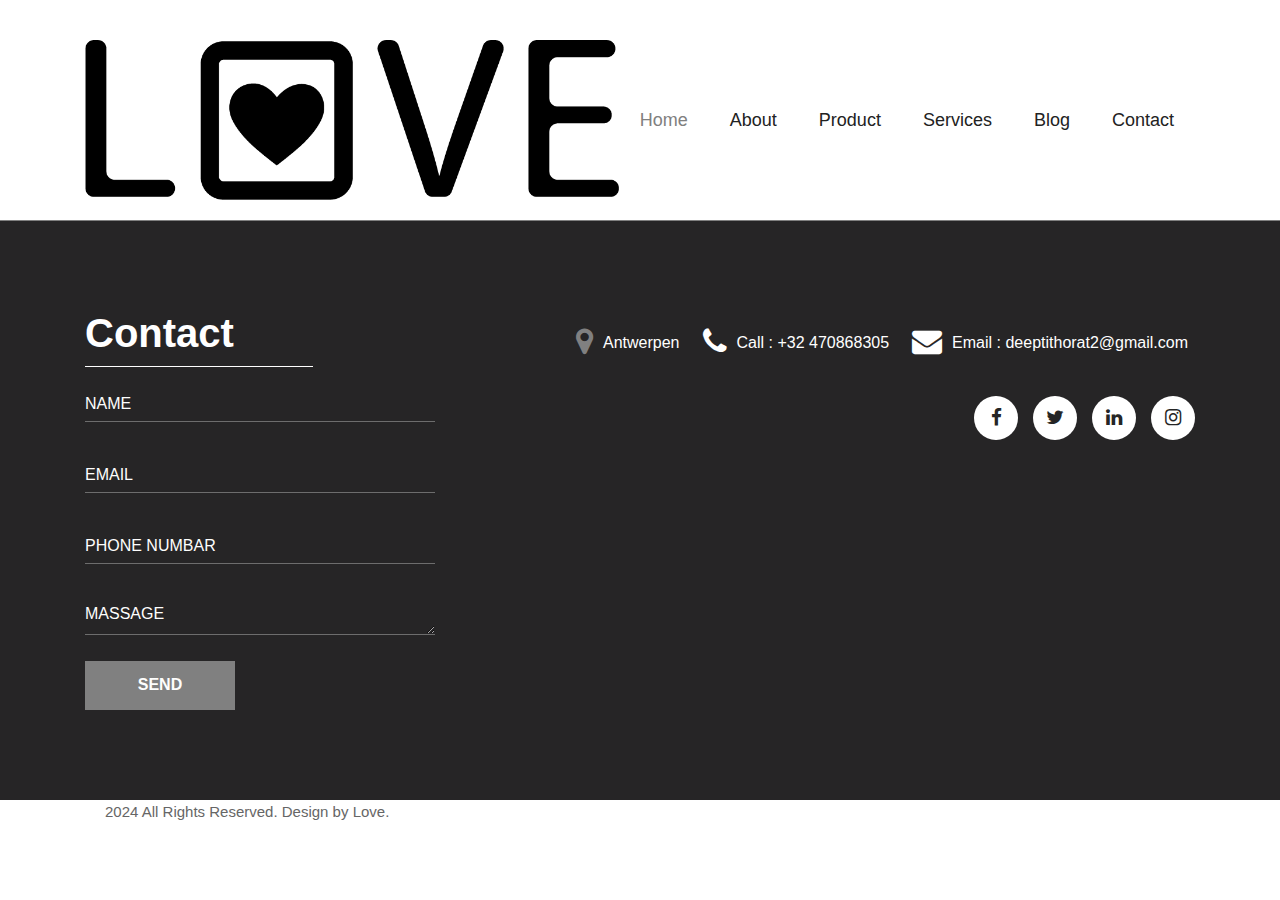
==== contact.html @ 62e00fb5 "second" ====
<!DOCTYPE html>
<html>
   <head>
      <!-- basic -->
      <meta charset="utf-8">
      <meta http-equiv="X-UA-Compatible" content="IE=edge">
      <meta name="viewport" content="width=device-width, initial-scale=1">
      <!-- mobile metas -->
      <meta name="viewport" content="width=device-width, initial-scale=1">
      <meta name="viewport" content="initial-scale=1, maximum-scale=1">
      <!-- site metas -->
      <title>Contact</title>
      <meta name="keywords" content="">
      <meta name="description" content="">
      <meta name="author" content="">
      <!-- bootstrap css -->
      <link rel="stylesheet" type="text/css" href="css/bootstrap.min.css">
      <!-- style css -->
      <link rel="stylesheet" type="text/css" href="css/style.css">
      <!-- Responsive-->
      <link rel="stylesheet" href="css/responsive.css">
      <!-- fevicon -->
      <link rel="icon" href="images/fevicon.png" type="image/gif" />
      <!-- font css -->
      <link href="https://fonts.googleapis.com/css?family=Roboto:400,500,700&display=swap" rel="stylesheet">
      <!-- Scrollbar Custom CSS -->
      <link rel="stylesheet" href="css/jquery.mCustomScrollbar.min.css">
      <!-- Tweaks for older IEs-->
      <link rel="stylesheet" href="https://netdna.bootstrapcdn.com/font-awesome/4.0.3/css/font-awesome.css">
   </head>
   <body>
      <div class="header_section header_bg">
         <div class="container">
            <nav class="navbar navbar-expand-lg navbar-light bg-light">
               <a class="navbar-brand"href="index.html"><img src="images/logo.png"></a>
               <button class="navbar-toggler" type="button" data-toggle="collapse" data-target="#navbarSupportedContent" aria-controls="navbarSupportedContent" aria-expanded="false" aria-label="Toggle navigation">
               <span class="navbar-toggler-icon"></span>
               </button>
               <div class="collapse navbar-collapse" id="navbarSupportedContent">
                  <ul class="navbar-nav ml-auto">
                     <li class="nav-item active">
                        <a class="nav-link" href="index.html">Home</a>
                     </li>
                     <li class="nav-item">
                        <a class="nav-link" href="about.html">About</a>
                     </li>
                     <li class="nav-item">
                        <a class="nav-link" href="product.html">Product</a>
                     </li>
                     <li class="nav-item">
                        <a class="nav-link" href="services.html">Services</a>
                     </li>
                     <li class="nav-item">
                        <a class="nav-link" href="blog.html">Blog</a>
                     </li>
                     <li class="nav-item">
                        <a class="nav-link" href="contact.html">Contact</a>
                     </li>
                  </ul>
                  <form class="form-inline my-2 my-lg-0">
                  </form>
               </div>
            </nav>
         </div>
      </div>
      <!-- header section end -->
      <!-- contact section start -->
      <div class="contact_section layout_padding">
         <div class="container">
            <div class="row">
               <div class="col-md-4">
                  <div class="contact_main">
                     <h1 class="contact_taital">Contact</h1>
                     <form action="/action_page.php">
                        <div class="form-group">
                           <input type="text" class="email-bt" placeholder="Name" name="Name">
                        </div>
                        <div class="form-group">
                           <input type="text" class="email-bt" placeholder="Email" name="Name">
                        </div>
                        <div class="form-group">
                           <input type="text" class="email-bt" placeholder="Phone Numbar" name="Email">
                        </div>
                        <div class="form-group">
                           <textarea class="massage-bt" placeholder="Massage" rows="5" id="comment" name="Massage"></textarea>
                        </div>
                     </form>
                     <div class="main_bt"><a href="#">SEND</a></div>
                  </div>
               </div>
               <div class="col-md-8">
                  <div class="location_text">
                     <ul>
                        <li>
                           <a href="#">
                             <span class="padding_left_10 active"><i class="fa fa-map-marker" aria-hidden="true"></i></span>Antwerpen</a>
                          </li>
                          <li>
                             <a href="#">
                             <span class="padding_left_10"><i class="fa fa-phone" aria-hidden="true"></i></span>Call : +32 470868305
                             </a>
                          </li>
                          <li>
                             <a href="#">
                             <span class="padding_left_10"><i class="fa fa-envelope" aria-hidden="true"></i></span>Email : deeptithorat2@gmail.com
                           </a>
                        </li>
                     </ul>
                  </div>
                  <div class="mail_main">

                    
                  </div>
                  <div class="footer_social_icon">
                     <ul>
                        <li><a href="#"><i class="fa fa-facebook" aria-hidden="true"></i></a></li>
                        <li><a href="#"><i class="fa fa-twitter" aria-hidden="true"></i></a></li>
                        <li><a href="#"><i class="fa fa-linkedin" aria-hidden="true"></i></a></li>
                        <li><a href="#"><i class="fa fa-instagram" aria-hidden="true"></i></a></li>
                     </ul>
                  </div>
               </div>
            </div>
         </div>
      </div>
      <!-- contact section end -->
      <!-- copyright section start -->
      <div class="copyright_section">
         <div class="container">
             <p class="copyright_text">2024 All Rights Reserved. Design by Love.
         </div>
      </div>
      <!-- copyright section end -->
      <!-- Javascript files-->
      <script src="js/jquery.min.js"></script>
      <script src="js/popper.min.js"></script>
      <script src="js/bootstrap.bundle.min.js"></script>
      <script src="js/jquery-3.0.0.min.js"></script>
      <script src="js/plugin.js"></script>
      <!-- sidebar -->
      <script src="js/jquery.mCustomScrollbar.concat.min.js"></script>
      <script src="js/custom.js"></script>
      <!-- javascript -->
   </body>
</html>
---- css/style.css ----
#808080/*--------------------------------------------------------------------- File Name: style.css ---------------------------------------------------------------------*/


/*--------------------------------------------------------------------- import Files ---------------------------------------------------------------------*/

@import url(animate.min.css);
@import url(normalize.css);
@import url(icomoon.css);
@import url(css/font-awesome.min.css);
@import url(meanmenu.css);
@import url(owl.carousel.min.css);
@import url(swiper.min.css);
@import url(slick.css);
@import url(jquery.fancybox.min.css);
@import url(jquery-ui.css);
@import url(nice-select.css);

/*--------------------------------------------------------------------- skeleton ---------------------------------------------------------------------*/

* {
    box-sizing: border-box !important;
    transition: ease all 0.5s;
}

html {
    scroll-behavior: smooth;
}

body {
    color: #666666;
    font-size: 14px;
    font-family: 'Poppins', sans-serif;
    line-height: 1.80857;
    font-weight: normal;
    overflow-x: hidden;
}

a {
    color: #1f1f1f;
    text-decoration: none !important;
    outline: none !important;
    -webkit-transition: all .3s ease-in-out;
    -moz-transition: all .3s ease-in-out;
    -ms-transition: all .3s ease-in-out;
    -o-transition: all .3s ease-in-out;
    transition: all .3s ease-in-out;
}

h1,
h2,
h3,
h4,
h5,
h6 {
    letter-spacing: 0;
    font-weight: normal;
    position: relative;
    padding: 0 0 10px 0;
    font-weight: normal;
    line-height: normal;
    color: #111111;
    margin: 0
}

h1 {
    font-size: 24px
}

h2 {
    font-size: 22px
}

h3 {
    font-size: 18px
}

h4 {
    font-size: 16px
}

h5 {
    font-size: 14px
}

h6 {
    font-size: 13px
}

*,
*::after,
*::before {
    -webkit-box-sizing: border-box;
    -moz-box-sizing: border-box;
    box-sizing: border-box;
}

h1 a,
h2 a,
h3 a,
h4 a,
h5 a,
h6 a {
    color: #212121;
    text-decoration: none!important;
    opacity: 1
}

button:focus {
    outline: none;
}

ul,
li,
ol {
    margin: 0px;
    padding: 0px;
    list-style: none;
}

p {
    margin: 20px;
    font-weight: 300;
    font-size: 15px;
    line-height: 24px;
}

a {
    color: #222222;
    text-decoration: none;
    outline: none !important;
}

a,
.btn {
    text-decoration: none !important;
    outline: none !important;
    -webkit-transition: all .3s ease-in-out;
    -moz-transition: all .3s ease-in-out;
    -ms-transition: all .3s ease-in-out;
    -o-transition: all .3s ease-in-out;
    transition: all .3s ease-in-out;
}

img {
    max-width: 100%;
    height: auto;
}

 :focus {
    outline: 0;
}

.paddind_bottom_0 {
    padding-bottom: 0 !important;
}

.btn-custom {
    margin-top: 20px;
    background-color: transparent !important;
    border: 2px solid #ddd;
    padding: 12px 40px;
    font-size: 16px;
}

.lead {
    font-size: 18px;
    line-height: 30px;
    color: #767676;
    margin: 0;
    padding: 0;
}

.form-control:focus {
    border-color: #ffffff !important;
    box-shadow: 0 0 0 .2rem rgba(255, 255, 255, .25);
}

.navbar-form input {
    border: none !important;
}

.badge {
    font-weight: 500;
}

blockquote {
    margin: 20px 0 20px;
    padding: 30px;
}

button {
    border: 0;
    margin: 0;
    padding: 0;
    cursor: pointer;
}

.full {
    float: left;
    width: 100%;
}

.layout_padding {
    padding-top: 100px;
    padding-bottom: 0px;
}

.padding_0 {
    padding: 0px;
}


/* header section start */

.header_section {
    width: 100%;
    float: left;
    height: auto;
    background-size: 100%;
    background-repeat: no-repeat;
}

.header_bg {
    background: #ffffff;
    border-bottom: 1px solid #808080;
}

.bg-light {
    background-color: transparent !important;
}

.ml-auto,
.mx-auto {
    margin: 0 auto;
}

.navbar-expand-lg .navbar-nav .nav-link {
    padding: 3px 15px;
    font-size: 18px;
    color: #222222;
    margin: 0px 6px;
}

.navbar-light .navbar-nav .active>.nav-link,
.navbar-light .navbar-nav .nav-link.active,
.navbar-light .navbar-nav .nav-link.show,
.navbar-light .navbar-nav .show>.nav-link {
    color: #808080;
}

.navbar-light .navbar-nav .nav-link:focus,
.navbar-light .navbar-nav .nav-link:hover {
    color: #808080;
}

.navbar-brand {
    width:60%;
    margin: 0px;

}

.navbar {
    padding: 15px 0px;
}



/* header section end */


/* banner section start */

.banner_section {
    width: 100%;
    float: left;
    padding: 90px 0px 145px 0px;
}

.banner_taital {
    width: 30%;
    font-size: 60px;
    color: #222222;
    font-weight: bold;
}

.banner_text {
    width: 70%;
    font-size: 16px;
    color: #222222;
    margin: 0px;
}

.started_text {
    width: 170px;
    float: left;
    padding-top: 20px;
}

.started_text a {
    width: 100%;
    float: left;
    padding: 8px 10px;
    color: #ffffff;
    background-color: #808080;
    text-align: center;
    font-size: 18px;
    border-radius: 5px;
}

.started_text a:hover {
    color: #252525;
    background-color: #faf8f9;
}

.form-group {
    margin-bottom: 0px;
}

.carousel-indicators li {
    width: 40px;
    height: 40px;
    color: #252525;
    /* width: auto; */
    /* height: auto; */
    border: none;
    text-indent: 0;
    padding-top: 25px;
    justify-content: center;
    align-items: center;
    font-weight: bold;
}

.carousel-indicators .active {
    color: #808080;
}

.carousel-indicators {
    bottom: -40px;
    justify-content: left;
    margin-right: initial;
    margin-left: 0px;
}


/* banner section end */


/* about section start */

.about_section {
    width: 100%;
    float: left;
    padding: 90px 0px 0px 0px;
}

.about_taital {
    width: 80%;
    float: left;
    font-size: 40px;
    color: #373736;
    font-weight: bold;
    padding-top: 120px;
}

.about_taital::after {
    position: absolute;
    content: '';
    width: 80px;
    height: 6px;
    bottom: 20px;
    right: 0px;
    border-radius: 4px;
}

.about_text {
    width: 100%;
    float: left;
    font-size: 16px;
    color: #373736;
    margin-left: 0px;
}

.about_img {
    width: 100%;
    float: left;
}




/* about section end */


/* cream section start */

.cream_section {
    width: 100%;
    float: left;
    padding: 90px 0px 0px 0px;
    position: relative;
}

.cream_section::after {
    position: absolute;
    content: '';
    width: 120px;
    height: 140px;
    background-size: 100%;
    background-repeat: no-repeat;
    bottom: 80px;
}

.cream_section::before {
    position: absolute;
    content: '';
    width: 120px;
    height: 140px;
    background-size: 100%;
    background-repeat: no-repeat;
    top: 180px;
    right: 0px;
}

.cream_taital {
    width: 67%;
    float: left;
    font-size: 40px;
    color: #373736;
    font-weight: bold;
}

.cream_taital::after {
    position: absolute;
    content: '';
    width: 80px;
    height: 6px;
    bottom: 20px;
    right: 160px;
    border-radius: 4px;
}

.cream_text {
    width: 100%;
    float: left;
    font-size: 16px;
    color: #373736;
    margin: 0px;

}

.cream_section_2 {
    width: 100%;
    float: left;
    padding-top: 30px;
}

.cream_box {
    width: 100%;
    height:130%;
    float: left;
    background-image: linear-gradient( 0deg, #ffffff 37%, #ffffff 37%);
    padding: 20px;


}

.cream_box:hover {
    background-image: linear-gradient( 0deg, #ffffff 37%, #bc9090 37%);

}

.cream_img {
    width: 100%;
    text-align: center;
    padding-bottom: 30px;
    min-height: 210px;

}



.romper_text {
    width: 100%;
    font-size: 22px;
    color: #373736;
    text-align: left;
    font-weight: bold;
}

.cart_bt {
    width: 150px;
    margin: 0 auto;
    text-align: center;
    padding-top: 10px;
}

.cart_bt a {
    width: 100%;
    float: left;
    font-size: 16px;
    text-align: center;
    border: 1px solid #808080;
    color: #808080;
    padding: 8px 0px;
    border-radius: 40px;
}

.cart_bt a:hover {
    border: 1px solid #373736;
    color: #373736;
}




/* cream section end */


/* services section start */

.services_section {
    width: 100%;
    float: left;
    padding: 90px 0px 0px 0px;
    position: relative;
}

.services_taital {
    width: 66%;
    float: left;
    font-size: 40px;
    color: #373736;
    font-weight: bold;
}

.services_taital::after {
    position: absolute;
    content: '';
    width: 80px;
    height: 6px;
    bottom: 25px;
    right: 160px;
    border-radius: 4px;
}

.services_text {
    width: 100%;
    float: left;
    font-size: 16px;
    color: #373736;
    margin: 0px;
}

.services_section_2 {
    width: 100%;
    float: left;
    padding-top: 30px;
}

.services_box {
    width: 100%;
    float: left;
    border: 1px solid #808080;
    padding: 20px 30px;
    height: auto;
}

.tasty_text {
    width: 100%;
    float: left;
    font-size: 20px;
    color: #373736;
}

.icon_img {
    padding-right: 15px;
}

.lorem_text {
    width: 100%;
    float: left;
    font-size: 16px;
    color: #373736;
    margin: 0px;
}


/* services section end */


/* testimonial section start */

.testimonial_section {
    width: 100%;
    float: left;
    padding: 90px 0px 100px 0px;
    position: relative;
}

.testimonial_taital {
    width: 100%;
    float: left;
    font-size: 40px;
    color: #373736;
    font-weight: bold;
    text-align: center;
}

.testimonial_section_2 {
    width: 100%;
    float: left;
    padding-top: 30px;
    padding-bottom: 75px;
    position: relative;
}

.testimonial_section::after {
    position: absolute;
    content: '';
    width: 120px;
    height: 102px;
    background-image: url(../images/quick-icon.png);
    background-size: 100%;
    left: 40px;
    top: 290px;
}

.testimonial_section::before {
    position: absolute;
    content: '';
    width: 120px;
    height: 102px;
    background-image: url(../images/quick-icon.png);
    background-size: 100%;
    right: 40px;
    top: 290px;
}

.testimonial_box {
    width: 82%;
    margin: 0 auto;
    background-color: #ffffff;
    box-shadow: 0px 0px 20px 10px #ededec;
    padding: 50px 40px 0px 40px;
    height: 300px;
}

.testimonial_text {
    width: 100%;
    font-size: 16px;
    color: #343434;
    margin: 0px;
    text-align: center;
}

.client_name {
    width: 100%;
    font-size: 20px;
    text-align: center;
    color: #343434;
    font-weight: bold;
    padding-top: 40px;
}

.client_img {
    width: 100%;
    text-align: center;
    margin-top: 10px;
}

#main_slider a.carousel-control-next {
    position: absolute;
    right: -63px;
    top: 25%;
}

#main_slider a.carousel-control-prev {
    position: absolute;
    left: -63px;
    top: 25%;
}

#main_slider .carousel-control-prev,
#main_slider .carousel-control-next {
    width: 50px;
    height: 50px;
    background-color: #808080;
    opacity: 1;
    font-size: 30px;
    color: #ffffff;
}

#main_slider .carousel-control-prev:hover,
#main_slider .carousel-control-next:hover,
#main_sl695ider .carousel-control-prev:focus,
#main_slider .carousel-control-next:focus {
    background-color: #1e1e1e;
    color: #fff;
}


/* testimonial section end */


/* contact section start */

.contact_section {
    width: 100%;
    float: left;
    background-color: #262526;
    height: auto;
    padding: 90px 0px;
}

.contact_main {
    width: 100%;
    float: left;
}

.contact_taital {
    width: 65%;
    float: left;
    font-size: 40px;
    font-weight: bold;
    color: #ffffff;
    border-bottom: 1px solid #ffffff;
}

.form-group {
    margin-bottom: 30px;
}

.email-bt {
    color: #fefefd;
    width: 100%;
    height: 55px;
    font-size: 16px;
    padding: 20px 20px 0px 0px;
    background-color: transparent !important;
    border-bottom: 1px solid #6d6d6d !important;
    border: 0px;
    text-transform: uppercase;
}

input.email-bt::placeholder {
    color: #fefefd;
}

.massage-bt {
    color: #fefefd;
    width: 100%;
    height: 55px;
    font-size: 16px;
    padding: 20px 20px 0px 0px;
    background-color: transparent !important;
    border-bottom: 1px solid #6d6d6d !important;
    border: 0px;
    text-transform: uppercase;
}

textarea#comment::placeholder {
    color: #fefefd;
}

.main_bt {
    width: 150px;
    float: left;
    padding-top: 10px;
}

.main_bt a {
    width: 100%;
    float: left;
    color: #fefefd;
    font-size: 16px;
    padding: 10px 0px;
    background-color: #808080;
    text-transform: uppercase;
    font-weight: bold;
    text-align: center;
}

.main_bt a:hover {
    color: #252525;
    background-color: #ffffff;
}

.location_text {
    width: 100%;
    float: left;
}

.location_text ul {
    margin: 0px;
    padding: 0px;
    float: right;
}

.location_text li {
    float: left;
    font-size: 16px;
    color: #ffffff;
    padding: 0px 7px 0px 16px;
}

.location_text li a {
    color: #ffffff;
}

.location_text li a:hover {
    color: #ffffff;
}

.padding_left_10 {
    font-size: 30px;
    color: #ffffff;
    padding-right: 10px;
    position: relative;
    top: 4px;
}

.padding_left_10:hover {
    color: #808080;
}

.padding_left_10.active {
    color: #808080;
}

.footer_social_icon {
    width: 100%;
    float: right;
    padding-top: 20px;
    text-align: right;
}

.footer_social_icon ul {
    margin: 0px;
    padding: 0px;
    display: inline-block;
}

.footer_social_icon li {
    float: left;
}

.footer_social_icon li a {
    float: left;
    padding: 5px 10px;
    background-color: #fff;
    color: #252525;
    border-radius: 100%;
    font-size: 19px;
    margin-left: 15px;
    width: 44px;
    text-align: center;
    margin-top: 10px;
}

.footer_social_icon li a:hover {
    background-color: #808080;
    color: #ffffff;
}



.form-group {
    margin-bottom: 1rem;
    display: flex;
    width: 100%;
    float: left;
}

.update_mail {
    color: #444444;
    width: 100%;
    height: 55px;
    font-size: 16px;
    padding: 13px 10px 0px 10px;
    background-color: #ffffff;
    margin: 0 auto;
    justify-content: center;
    align-items: center;
    display: block;
    margin-top: 10px;
    border: 0px;
    text-transform:lowercase;
}

textarea#comment.update_mail::placeholder {
    color: #444444;


/* contact section end */


/* copyright section start */

.copyright_section {
    width: 100%;
    float: left;
    background-color: #262526;
    height: auto;
}

.copyright_text {
    width: 100%;
    float: left;
    font-size: 16px;
    color: #ffffff;
    text-align: center;
    margin-left: 0px;
    border-top: 1px solid #6d6d6d;
    padding-top: 30px;
}

.copyright_text a {
    color: #ffffff;
}

.copyright_text a:hover {
    color: #fc95c4;
}

/* copyright section end */

.margin_top90 {
    margin-top: 90px;
}
---- css/responsive.css ----
/*--------------------------------------------------------------------- File Name: responsive.css ---------------------------------------------------------------------*/


/*------------------------------------------------------------------- 991px x 768px ---------------------------------------------------------------------*/

@media only screen and (min-width: 768px) and (max-width: 991px) {
  body{
    background-color: purple;
  }
    .header-search {
        padding: 15px 0px;

  }
  .navbar-brand img {
        width: 30%;
        padding: 0px;
  }
  .left-column img {
    width: 50%;
    margin-left: 400px;
    position: absolute;
    left: 0;
    top: 0;
    opacity: 0;
    transition: all 0.3s ease;
  }
    .product-description p {
      width:200px;
      border-bottom: 1px solid #E1E8EE;
    }
    .product-description{
      border-bottom:1px white;

    }

}


/*------------------------------------------------------------------- 767px x 599px ---------------------------------------------------------------------*/

@media only screen and (min-width: 599px) and (max-width: 767px) {
  body {
    background-color: green;
  }
  .left-column img {
    width: 50%;
    margin-left: 300px;
    position: absolute;
    left: 0;
    top: 0;
    opacity: 0;
    transition: all 0.3s ease;
  }

    .navbar-brand img{
        width: 50%;
        padding: 0px;
    }
    .logo {
        text-align: center;
    }
    .cart-content-right {
        padding-bottom: 5px;
    }
    .mg {
        margin: 0px 0px;
    }
    .menu-area-main {
        height: 256px;
        overflow-y: auto;
    }
    .megamenu>.row [class*="col-"] {
        padding: 0px;
    }
    .menu-area-main .megamenu .men-cat {
        padding: 0px 15px;
    }
    .menu-area-main .megamenu .women-cat {
        padding: 0px 15px;
    }
    .menu-area-main .megamenu .el-cat {
        padding: 0px 15px;
    }
    .mean-container .mean-nav ul li a.mean-expand {
        height: 19px;
    }
    .category-box.women-box {
        display: none;
    }
    .cart-box {
        display: inline-block;
        margin: 0px 30px;
    }
    .wish-box {
        float: none;
        margin: 0px 30px;
        display: inline-block;
    }
    .menu-add {
        display: none;
    }
    .category-box {
        display: none;
    }
    .mean-container .mean-nav ul li ol {
        padding: 0px;
    }
    .mean-container .mean-nav ul li a {
        padding: 10px 20px;
        width: 94.8%;
    }
    .mean-container .mean-nav ul li li a {
        width: 92%;
        padding: 1em 4%;
    }
    .mean-container .mean-nav ul li li li a {
        width: 100%;
    }
    .header-search {
        padding: 15px 0px;
    }
    #collapseFilter.d-md-block {
        padding: 30px 0px;
    }
}


/*------------------------------------------------------------------- 599px x 280px ---------------------------------------------------------------------*/

@media only screen and (min-width: 280px) and (max-width: 599px) {
  body{
    background-color: pink;
}
.navbar-brand img{
      width: 50%;
      padding: 0px;
}
.left-column img {
  width: 50%;
  margin-left: 240px;
  position: absolute;
  left: 0;
  top: 0;
  opacity: 0;
  transition: all 0.3s ease;
}
.product.description h1{
  font-size:22px;
}
.product.description p {
  font-size:15px;
  width:50%;
}
.
    .cart-content-right {
        padding-bottom: 5px;
    }
    .megamenu>.row [class*="col-"] {
        padding: 0px;
    }
    .menu-area-main .megamenu .men-cat {
        padding: 0px 15px;
    }
    .menu-area-main .megamenu .women-cat {
        padding: 0px 15px;
    }
    .menu-area-main .megamenu .el-cat {
        padding: 0px 15px;
    }
    .mean-container .mean-nav ul li a {
        padding: 1em 4%;
        width: 92%;
    }
    .mean-container .mean-nav ul li li a {
        width: 90%;
        padding: 1em 5%;
    }
    .mean-container .sub-full.megamenu-categories ol li a {
        padding: 5px 0px;
        text-transform: capitalize;
        width: 100%;
    }
    .megamenu .sub-full.megamenu-categories .women-box .banner-up-text a {
        width: auto;
        border: none;
        float: none;
    }
    .menu-area-main {
        height: 45px;
        overflow-y: auto;
    }
    .mean-container .mean-nav ul li a.mean-expand {
        top: 0;
    }
}

@media (min-width: 992px) and (max-width: 1199px) {
  body{
    background-color: yellow;
  }
  .navbar-brand img {
      width: 50%;
      padding: 0px;
  }

  .left-column img {
    width: 30%;
    margin-left: 510px;
    position: absolute;
    left: 0;
    top: 0;
    opacity: 0;
    transition: all 0.3s ease;
  }
  .product-description h1{
    font-size: 32px;
  }
  .product-description p {
    font-size: 16px;
  }

    #main_slider a.carousel-control-prev {
        top: 32%;
        left: -65px;
    }
    #main_slider a.carousel-control-next {
        top: 32%;
        right: -65px;
    }
    .mail_main {
        width: 95%;
        float: right;
    }
    .banner_section {
        padding: 90px 0px 45px 0px;
    }
    .about_taital {
        width: 95%;
    }
    .cream_taital {
        width: 80%;
    }
    .cream_box {
        position: relative;
        z-index: 1;
    }
    .services_taital {
        width: 80%;
    }
    .services_box {
        padding: 20px 20px;
    }
    .lorem_text {
        font-size: 13px;
    }
    .testimonial_section::before {
        width: 60px;
        height: 51px;
        right: 30px;
        top: 300px;
    }
    .testimonial_section::after {
        width: 60px;
        height: 51px;
        left: 30px;
        top: 300px;
    }
    .testimonial_box {
        height: 330px;
    }
    .location_text li {
        font-size: 14px;
        padding: 0px 2px 0px 6px;
    }
    .contact_taital {
        width: 80%;
    }
}

@media (min-width: 768px) and (max-width: 991px) {
    #main_slider a.carousel-control-prev {
        top: 30%;
        left: -63px;
    }
    #main_slider a.carousel-control-next {
        top: 30%;
        right: -63px;
    }
    .header_section {
        background-size: cover;
    }
    .navbar-expand-lg {
        padding: 15px 0px;
    }
    .navbar-brand img{
        width: 35%;
        padding: 0px;
    }
    .navbar {
        padding: 10px 0px;
    }
    .navbar-toggler {
        background-color: #fff;
        border: 1px solid #fff;
    }
    .navbar-light .navbar-nav .nav-link {
        padding: 5px 5px 0px 5px;
        margin: 0px 0px 0px 0px;
        width: 45%;
        margin: 0 auto;
        text-align: center;
    }
    .login_bt {
        display: none;
    }
    .fa.fa-search.form-control-feedback {
        text-align: center;
        width: 100%;
    }
    .banner_section {
        padding: 90px 0px 45px 0px;
    }
    .banner_taital {
        width: 100%;
        font-size: 60px;
    }
    .banner_text {
        width: 100%;
        font-size: 16px;
    }
    .about_taital {
        width: 100%;
        font-size: 30px;
        padding-top: 0px;
    }
    .about_text {
        font-size: 14px;
    }
    .cream_taital {
        width: 90%;
        font-size: 30px;
    }
    .cream_box {
        background-image: linear-gradient( 0deg, #ffffff 41%, #f2f2f0 41%);
    }
    .services_taital {
        width: 90%;
        font-size: 30px;
    }
    .services_box {
        padding: 20px 10px;
    }
    .tasty_text {
        font-size: 16px;
    }
    .icon_img {
        padding-right: 10px;
    }
    .lorem_text {
        font-size: 13px;
    }
    .testimonial_section::before {
        width: 40px;
        height: 34px;
        right: 30px;
        top: 300px;
    }
    .testimonial_section::after {
        width: 40px;
        height: 34px;
        left: 30px;
        top: 300px;
    }
    .testimonial_box {
        height: 350px;
    }
    .contact_taital {
        width: 82%;
        font-size: 30px;
    }
    .mail_main {
        width: 95%;
    }
}

@media (min-width: 576px) and (max-width: 767px) {
    #main_slider a.carousel-control-prev {
        top: 23%;
        left: -43px;
    }
    #main_slider a.carousel-control-next {
        top: 23%;
        right: -43px;
    }
    .header_section {
        background-size: cover;
    }
    .navbar-expand-lg {
        padding: 15px 0px;
    }
    .navbar-brand img {
        width: 50%;
        padding: 0px;
    }
    .navbar {
        padding: 10px 0px;
    }
    .navbar-toggler {
        background-color: #fff;
        border: 1px solid #fff;
    }
    .navbar-light .navbar-nav .nav-link {
        padding: 5px 5px 0px 5px;
        margin: 0px 0px 0px 0px;
        width: 45%;
        margin: 0 auto;
        text-align: center;
    }
    .login_bt {
        display: none;
    }
    .fa.fa-search.form-control-feedback {
        text-align: center;
        width: 100%;
    }
    .banner_section {
        padding: 90px 0px 45px 0px;
    }
    .banner_taital {
        width: 100%;
        font-size: 40px;
    }
    .banner_text {
        width: 100%;
        font-size: 14px;
    }
    .banner_img {
        margin-top: 30px;
    }
    .about_section .row {
        display: flex;
        flex-direction: column-reverse;
    }
    .about_taital {
        width: 70%;
        font-size: 30px;
        padding-top: 0px;
    }
    .about_taital::after {
        right: 0px;
    }
    .about_img {
        margin-top: 30px;
    }
    .cream_section::before {
        display: none;
    }
    .cream_section::after {
        display: none;
    }
    .cream_taital::after {
        right: 0px;
    }
    .cream_taital {
        width: 90%;
        font-size: 30px;
    }
    .cream_box {
        margin-top: 30px;
    }
    .services_taital::after {
        right: 0px;
    }
    .services_taital {
        width: 90%;
        font-size: 30px;
    }
    .services_box {
        padding: 20px 10px;
        margin-top: 20px;
    }
    .testimonial_section::after {
        display: none;
    }
    .testimonial_section::before {
        display: none;
    }
    .testimonial_box {
        width: 100%;
        padding: 50px 20px 0px 20px;
        height: 350px;
    }
    .testimonial_text {
        font-size: 15px;
    }
    .contact_taital {
        width: 46%;
    }
    .newsletter_text {
        margin-top: 20px;
    }
    .location_text ul {
        float: left;
    }
    .location_text li {
        float: none;
        padding: 0px;
    }
    .mail_main {
        width: 100%;
        float: left;
    }
}

@media (max-width: 575px) {
    #main_slider a.carousel-control-prev {
        top: 103%;
        left: 0px;
    }
    #main_slider a.carousel-control-next {
        top: 103%;
        right: 0px;
    }
    .header_section {
        background-size: cover;

    }
    .navbar-expand-lg {
        padding: 15px 0px;
    }
    .navbar-brand img {
        width: 40%;
        padding: 0px;
    }
    .navbar {
        padding: 10px 0px;
    }
    .navbar-toggler {
        background-color: #fff;
        border: 1px solid #fff;
    }
    .navbar-light .navbar-nav .nav-link {
        padding: 5px 5px 0px 5px;
        margin: 0px 0px 0px 0px;
        width: 45%;
        margin: 0 auto;
        text-align: center;
    }
    .login_bt {
        display: none;
    }
    .fa.fa-search.form-control-feedback {
        text-align: center;
        width: 100%;
    }
    .banner_section {
        padding: 90px 0px 45px 0px;
    }
    .banner_taital {
        width: 70%;
        font-size: 40px;
    }
    .banner_text {
        width: 100%;
    }
    .banner_img {
        margin-top: 30px;
    }
    .about_section .row {
        display: flex;
        flex-direction: column-reverse;
    }
    .about_taital {
        width: 100%;
        font-size: 30px;
        padding-top: 0px;
    }
    .about_taital::after {
        display: none;
    }
    .about_img {
        margin-top: 30px;
    }
    .cream_section::before {
        display: none;
    }
    .cream_section::after {
        display: none;
    }
    .cream_taital::after {
        display: none;
    }
    .cream_taital {
        width: 100%;
        font-size: 30px;
    }
    .cream_box {
        margin-top: 30px;
    }
    .services_taital::after {
        display: none;
    }
    .services_taital {
        width: 100%;
        font-size: 30px;
    }
    .services_box {
        padding: 20px 10px;
        margin-top: 20px;
    }
    .testimonial_section::after {
        display: none;
    }
    .testimonial_section::before {
        display: none;
    }
    .testimonial_box {
        width: 100%;
        padding: 50px 20px 0px 20px;
        height: auto;
    }
    .testimonial_text {
        font-size: 15px;
    }
    .contact_taital {
        width: 78%;
    }
    .newsletter_text {
        margin-top: 20px;
    }
    .location_text ul {
        float: left;
    }
    .location_text li {
        float: none;
        padding: 0px;
    }
    .mail_main {
        width: 100%;
        float: left;
    }
}
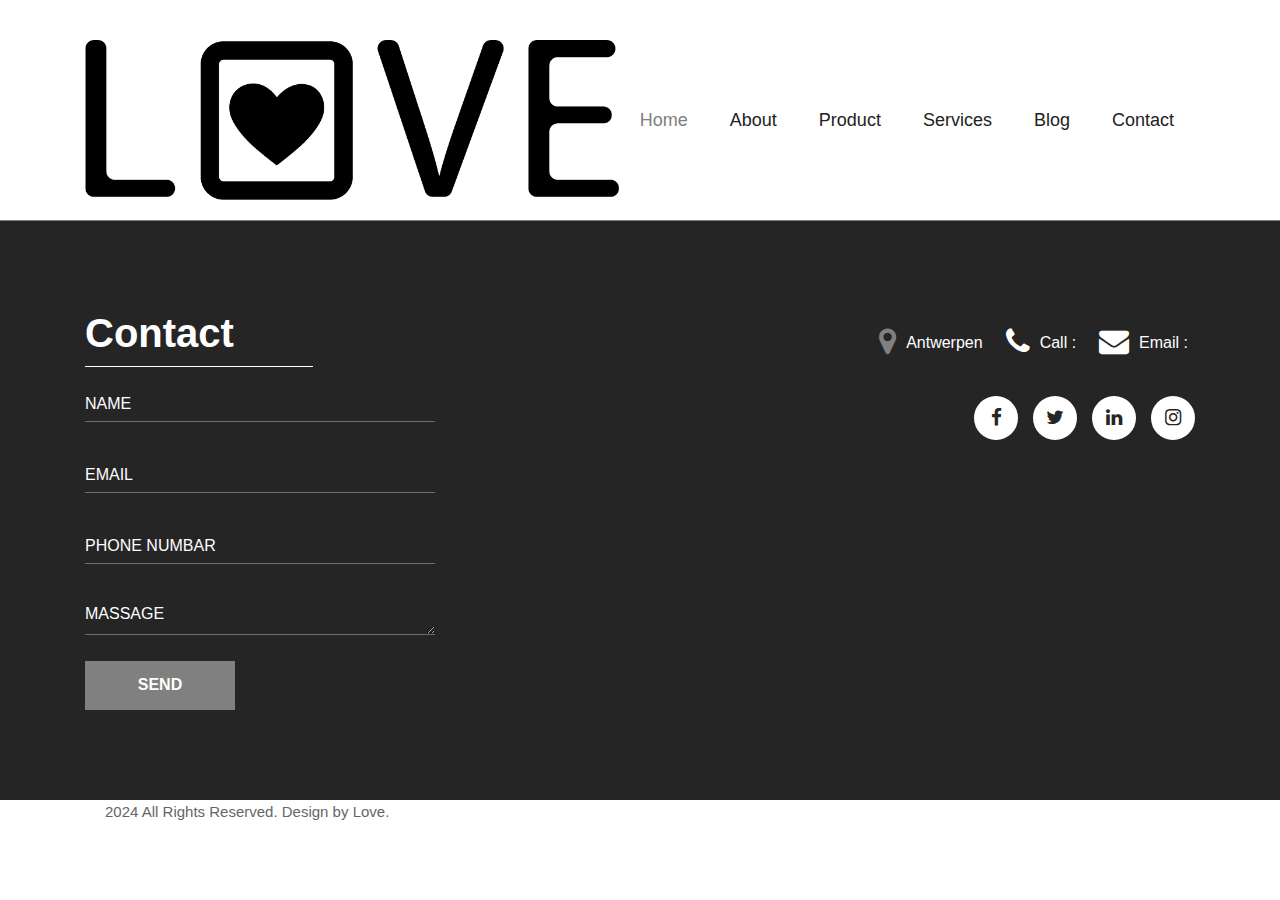
==== commit bc8f5968: "test" ====
--- a/contact.html
+++ b/contact.html
@@ -97,19 +97,19 @@
                           </li>
                           <li>
                              <a href="#">
-                             <span class="padding_left_10"><i class="fa fa-phone" aria-hidden="true"></i></span>Call : +32 470868305
+                             <span class="padding_left_10"><i class="fa fa-phone" aria-hidden="true"></i></span>Call :
                              </a>
                           </li>
                           <li>
                              <a href="#">
-                             <span class="padding_left_10"><i class="fa fa-envelope" aria-hidden="true"></i></span>Email : deeptithorat2@gmail.com
+                             <span class="padding_left_10"><i class="fa fa-envelope" aria-hidden="true"></i></span>Email : 
                            </a>
                         </li>
                      </ul>
                   </div>
                   <div class="mail_main">
 
-                    
+
                   </div>
                   <div class="footer_social_icon">
                      <ul>
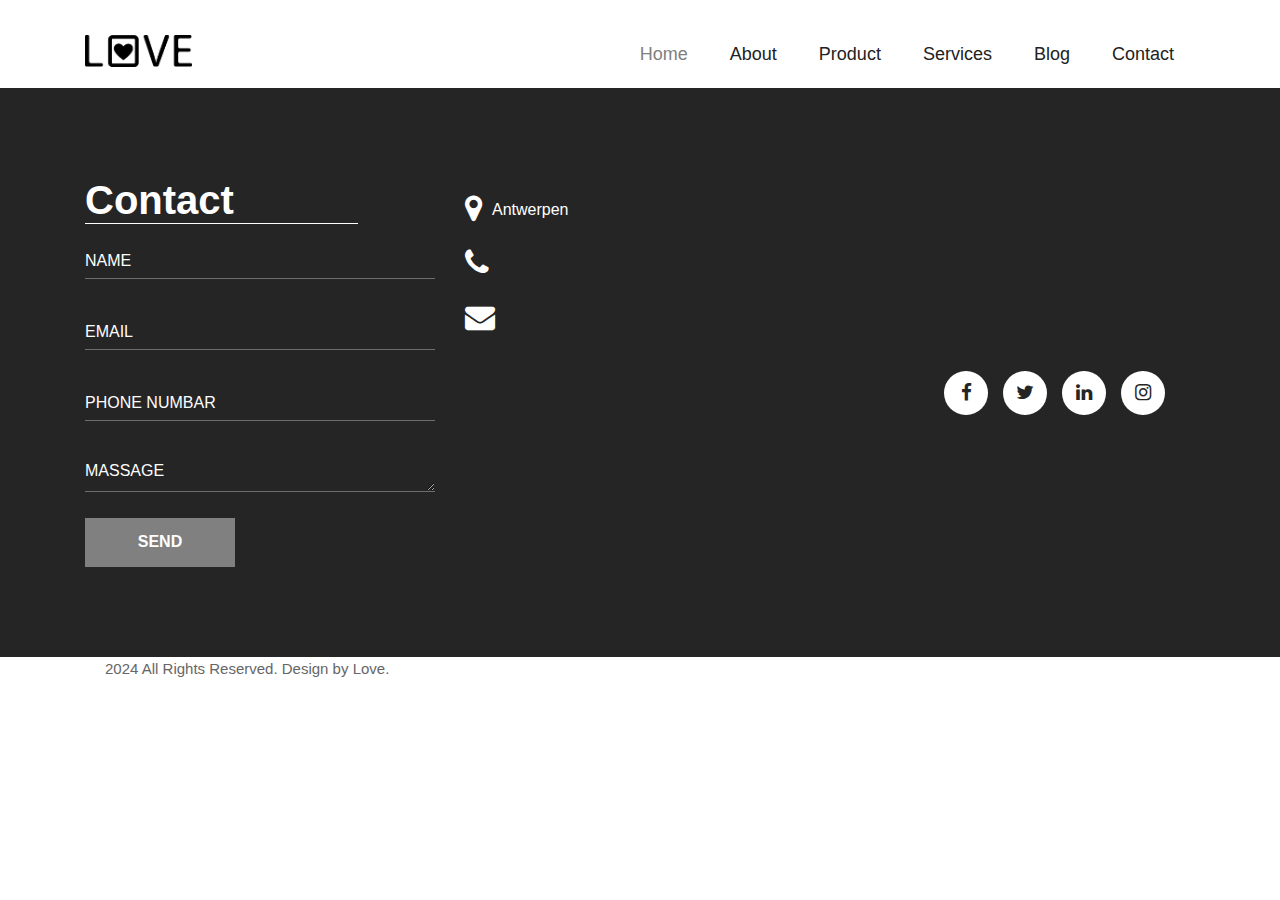
==== commit b235a4ba: "update" ====
--- a/contact.html
+++ b/contact.html
@@ -97,12 +97,12 @@
                           </li>
                           <li>
                              <a href="#">
-                             <span class="padding_left_10"><i class="fa fa-phone" aria-hidden="true"></i></span>Call :
+                             <span class="padding_left_10"><i class="fa fa-phone" aria-hidden="true"></i></span>
                              </a>
                           </li>
                           <li>
                              <a href="#">
-                             <span class="padding_left_10"><i class="fa fa-envelope" aria-hidden="true"></i></span>Email : 
+                             <span class="padding_left_10"><i class="fa fa-envelope" aria-hidden="true"></i></span>
                            </a>
                         </li>
                      </ul>
--- a/css/style.css
+++ b/css/style.css
@@ -55,7 +55,7 @@
     letter-spacing: 0;
     font-weight: normal;
     position: relative;
-    padding: 0 0 10px 0;
+    padding: 0 0 0 0;
     font-weight: normal;
     line-height: normal;
     color: #111111;
@@ -142,8 +142,9 @@
 }
 
 img {
-    max-width: 100%;
+    max-width: 90%;
     height: auto;
+    margin-bottom: 10px;
 }
 
  :focus {
@@ -222,7 +223,7 @@
 
 .header_bg {
     background: #ffffff;
-    border-bottom: 1px solid #808080;
+
 }
 
 .bg-light {
@@ -254,8 +255,13 @@
 }
 
 .navbar-brand {
-    width:60%;
     margin: 0px;
+    float: left;
+    margin-top: 12px;
+}
+.navbar-brand img {
+      width: 30%;
+      padding: 0px;
 
 }
 
@@ -278,9 +284,13 @@
 
 .banner_taital {
     width: 30%;
-    font-size: 60px;
+    font-size: 58px;
     color: #222222;
     font-weight: bold;
+
+}
+.banner_img {
+  height:40vh;
 }
 
 .banner_text {
@@ -324,7 +334,8 @@
     /* height: auto; */
     border: none;
     text-indent: 0;
-    padding-top: 25px;
+    padding-top: 10px;
+    padding-left: 10px;
     justify-content: center;
     align-items: center;
     font-weight: bold;
@@ -381,7 +392,8 @@
 }
 
 .about_img {
-    width: 100%;
+    width: 80vh;
+    padding: 10px;
     float: left;
 }
 
@@ -436,16 +448,15 @@
     height: 6px;
     bottom: 20px;
     right: 160px;
-    border-radius: 4px;
+
 }
 
 .cream_text {
     width: 100%;
     float: left;
-    font-size: 16px;
+    font-size: 12px;
     color: #373736;
     margin: 0px;
-
 }
 
 .cream_section_2 {
@@ -455,60 +466,34 @@
 }
 
 .cream_box {
-    width: 100%;
-    height:130%;
-    float: left;
-    background-image: linear-gradient( 0deg, #ffffff 37%, #ffffff 37%);
+    width: 90%;
+    float: center;
+    background-image: linear-gradient( 0deg, #d9d9d9 17%, #f2f2f0 17%);
+    height: auto;
     padding: 20px;
-
-
+    box-shadow: 0px 0px 50px 5px #808080 30%;
 }
 
 .cream_box:hover {
-    background-image: linear-gradient( 0deg, #ffffff 37%, #bc9090 37%);
-
+    background-image: linear-gradient( 0deg, #d9d9d9 17%, #faf0c7 17%);
 }
 
 .cream_img {
     width: 100%;
     text-align: center;
-    padding-bottom: 30px;
+    padding-bottom: 20px;
     min-height: 210px;
-
-}
-
-
+}
 
 .romper_text {
     width: 100%;
-    font-size: 22px;
+    font-size: 18px;
+    font-weight: bold;
     color: #373736;
-    text-align: left;
-    font-weight: bold;
-}
-
-.cart_bt {
-    width: 150px;
-    margin: 0 auto;
     text-align: center;
-    padding-top: 10px;
-}
-
-.cart_bt a {
-    width: 100%;
-    float: left;
-    font-size: 16px;
-    text-align: center;
-    border: 1px solid #808080;
-    color: #808080;
-    padding: 8px 0px;
-    border-radius: 40px;
-}
-
-.cart_bt a:hover {
-    border: 1px solid #373736;
-    color: #373736;
-}
+    margin-top: 2px;
+}
+
 
 
 
@@ -533,22 +518,15 @@
     font-weight: bold;
 }
 
-.services_taital::after {
-    position: absolute;
-    content: '';
-    width: 80px;
-    height: 6px;
-    bottom: 25px;
-    right: 160px;
-    border-radius: 4px;
-}
-
 .services_text {
     width: 100%;
     float: left;
-    font-size: 16px;
+    font-size: 18px;
+    font-weight:bold;
     color: #373736;
     margin: 0px;
+    padding-top: 2px;
+    margin-bottom: 3px;
 }
 
 .services_section_2 {
@@ -569,6 +547,7 @@
     width: 100%;
     float: left;
     font-size: 20px;
+    font-weight:bold;
     color: #373736;
 }
 
@@ -619,7 +598,7 @@
     content: '';
     width: 120px;
     height: 102px;
-    background-image: url(../images/quick-icon.png);
+
     background-size: 100%;
     left: 40px;
     top: 290px;
@@ -630,7 +609,7 @@
     content: '';
     width: 120px;
     height: 102px;
-    background-image: url(../images/quick-icon.png);
+
     background-size: 100%;
     right: 40px;
     top: 290px;
@@ -640,7 +619,7 @@
     width: 82%;
     margin: 0 auto;
     background-color: #ffffff;
-    box-shadow: 0px 0px 20px 10px #ededec;
+    box-shadow: 0px 0px 50px 5px #808080 10%;
     padding: 50px 40px 0px 40px;
     height: 300px;
 }
@@ -808,7 +787,7 @@
 }
 
 .location_text li a:hover {
-    color: #ffffff;
+    color: #808080;
 }
 
 .padding_left_10 {
@@ -824,14 +803,15 @@
 }
 
 .padding_left_10.active {
-    color: #808080;
+    color: #ffffff;
 }
 
 .footer_social_icon {
-    width: 100%;
-    float: right;
-    padding-top: 20px;
-    text-align: right;
+  width: 100%;
+  float: right;
+  margin-right: 30px;
+  padding-top: 20px;
+  text-align: right;
 }
 
 .footer_social_icon ul {
@@ -897,7 +877,7 @@
 /* copyright section start */
 
 .copyright_section {
-    width: 100%;
+    width: 100vh;
     float: left;
     background-color: #262526;
     height: auto;
--- a/css/responsive.css
+++ b/css/responsive.css
@@ -4,9 +4,9 @@
 /*------------------------------------------------------------------- 991px x 768px ---------------------------------------------------------------------*/
 
 @media only screen and (min-width: 768px) and (max-width: 991px) {
-  body{
+  /*body{
     background-color: purple;
-  }
+  }*/
     .header-search {
         padding: 15px 0px;
 
@@ -15,6 +15,214 @@
         width: 30%;
         padding: 0px;
   }
+  .navbar-brand {
+        width: 60%;
+        padding: 0px;
+  }
+  .left-column img {
+    width: 50%;
+    margin-left: 300px;
+    position: absolute;
+    left: 0;
+    top: 0;
+    opacity: 0;
+    transition: all 0.3s ease;
+  }
+    .product-description p {
+      width:200px;
+      border-bottom: 1px solid #E1E8EE;
+    }
+    .product-description{
+      border-bottom:1px white;
+
+    }
+
+}
+
+
+/*------------------------------------------------------------------- 767px x 599px ---------------------------------------------------------------------*/
+
+@media only screen and (min-width: 576px) and (max-width: 767px) {
+  /*body {
+    background-color: green;
+  }*/
+  .left-column img {
+    width: 50%;
+    margin-left: 300px;
+    position: absolute;
+    left: 0;
+    top: 0;
+    opacity: 0;
+    transition: all 0.3s ease;
+  }
+
+  .navbar-brand img {
+        width: 40%;
+        padding: 0px;
+
+    }
+    .navbar-brand {
+          width: 60%;
+          padding: 0px;
+    }
+    .logo {
+        text-align: center;
+    }
+    .cart-content-right {
+        padding-bottom: 5px;
+    }
+    .mg {
+        margin: 0px 0px;
+    }
+    .menu-area-main {
+        height: 256px;
+        overflow-y: auto;
+    }
+    .megamenu>.row [class*="col-"] {
+        padding: 0px;
+    }
+    .menu-area-main .megamenu .men-cat {
+        padding: 0px 15px;
+    }
+    .menu-area-main .megamenu .women-cat {
+        padding: 0px 15px;
+    }
+    .menu-area-main .megamenu .el-cat {
+        padding: 0px 15px;
+    }
+    .mean-container .mean-nav ul li a.mean-expand {
+        height: 19px;
+    }
+    .category-box.women-box {
+        display: none;
+    }
+    .cart-box {
+        display: inline-block;
+        margin: 0px 30px;
+    }
+    .wish-box {
+        float: none;
+        margin: 0px 30px;
+        display: inline-block;
+    }
+    .menu-add {
+        display: none;
+    }
+    .category-box {
+        display: none;
+    }
+    .mean-container .mean-nav ul li ol {
+        padding: 0px;
+    }
+    .mean-container .mean-nav ul li a {
+        padding: 10px 20px;
+        width: 94.8%;
+    }
+    .mean-container .mean-nav ul li li a {
+        width: 92%;
+        padding: 1em 4%;
+    }
+    .mean-container .mean-nav ul li li li a {
+        width: 100%;
+    }
+    .header-search {
+        padding: 15px 0px;
+    }
+    #collapseFilter.d-md-block {
+        padding: 30px 0px;
+    }
+}
+
+
+/*------------------------------------------------------------------- 599px x 280px ---------------------------------------------------------------------*/
+
+@media only screen and (min-width: 280px) and (max-width: 599px) {
+  /*body {
+    background-color: grey;
+  }*/
+.left-column img {
+  width: 50%;
+  margin-left: 200px;
+  position: absolute;
+  left: 0;
+  top: 0;
+  opacity: 0;
+  transition: all 0.3s ease;
+}
+
+  .navbar-brand img{
+      width: 50%;
+      padding: 0px;
+      margin-top: -15px
+  }
+  .navbar-brand {
+        width: 60%;
+        padding: 0px;
+  }
+  .logo {
+      text-align: center;
+  }
+.product.description h1{
+  font-size:22px;
+}
+.product.description p {
+  font-size:15px;
+  width:50%;
+}
+
+    .cart-content-right {
+        padding-bottom: 5px;
+    }
+    .megamenu>.row [class*="col-"] {
+        padding: 0px;
+    }
+    .menu-area-main .megamenu .men-cat {
+        padding: 0px 15px;
+    }
+    .menu-area-main .megamenu .women-cat {
+        padding: 0px 15px;
+    }
+    .menu-area-main .megamenu .el-cat {
+        padding: 0px 15px;
+    }
+    .mean-container .mean-nav ul li a {
+        padding: 1em 4%;
+        width: 92%;
+    }
+    .mean-container .mean-nav ul li li a {
+        width: 90%;
+        padding: 1em 5%;
+    }
+    .mean-container .sub-full.megamenu-categories ol li a {
+        padding: 5px 0px;
+        text-transform: capitalize;
+        width: 100%;
+    }
+    .megamenu .sub-full.megamenu-categories .women-box .banner-up-text a {
+        width: auto;
+        border: none;
+        float: none;
+    }
+    .menu-area-main {
+        height: 45px;
+        overflow-y: auto;
+    }
+    .mean-container .mean-nav ul li a.mean-expand {
+        top: 0;
+    }
+}
+
+@media (min-width: 992px) and (max-width: 1199px) {
+  .navbar-brand img {
+    width: 23%;
+    padding: 0px;
+    margin-top: -4px;
+  }
+  .navbar-brand {
+        width: 60%;
+        padding: 0px;
+  }
+
   .left-column img {
     width: 50%;
     margin-left: 400px;
@@ -24,27 +232,96 @@
     opacity: 0;
     transition: all 0.3s ease;
   }
-    .product-description p {
-      width:200px;
-      border-bottom: 1px solid #E1E8EE;
-    }
-    .product-description{
-      border-bottom:1px white;
-
-    }
-
+
+  .product-description h1{
+    font-size: 40px;
+  }
+  .product-description p {
+    font-size: 15px;
+
+  }
+
+    #main_slider a.carousel-control-prev {
+        top: 32%;
+        left: -65px;
+    }
+    #main_slider a.carousel-control-next {
+        top: 32%;
+        right: -65px;
+    }
+    .mail_main {
+        width: 95%;
+        float: right;
+    }
+    .banner_section {
+        padding: 90px 0px 45px 0px;
+    }
+    .about_taital {
+        width: 95%;
+        float:right;
+        padding-left: 30px;
+    }
+    .about_text {
+        width: 90%;
+        float:right;
+        padding-left: 30px;
+    }
+    .cream_box {
+        margin-top: 30px;
+        position: relative;
+        z-index: 1;
+    }
+    .services_taital {
+        width: 60%;
+    }
+    .services_box {
+        padding: 20px 20px;
+        margin-bottom: 20px;
+    }
+    .lorem_text {
+        font-size: 13px;
+    }
+    .testimonial_section::before {
+        width: 60px;
+        height: 51px;
+        right: 30px;
+        top: 300px;
+    }
+    .testimonial_section::after {
+        width: 60px;
+        height: 51px;
+        left: 30px;
+        top: 300px;
+    }
+    .testimonial_box {
+        height: 330px;
+    }
+    .location_text li {
+        font-size: 14px;
+        padding: 0px 2px 0px 6px;
+    }
+    .contact_taital {
+        width: 80%;
+    }
 }
 
-
-/*------------------------------------------------------------------- 767px x 599px ---------------------------------------------------------------------*/
-
-@media only screen and (min-width: 599px) and (max-width: 767px) {
+@media (min-width: 768px) and (max-width: 991px) {
   body {
-    background-color: green;
-  }
+    background-color: orange;
+  }
+  .navbar-brand img {
+    width: 27%;
+    padding: 0px;
+    margin-top: -4px;
+  }
+  .navbar-brand {
+        width: 60%;
+        padding: 0px;
+  }
+
   .left-column img {
     width: 50%;
-    margin-left: 300px;
+    margin-left: 320px;
     position: absolute;
     left: 0;
     top: 0;
@@ -52,232 +329,13 @@
     transition: all 0.3s ease;
   }
 
-    .navbar-brand img{
-        width: 50%;
-        padding: 0px;
-    }
-    .logo {
-        text-align: center;
-    }
-    .cart-content-right {
-        padding-bottom: 5px;
-    }
-    .mg {
-        margin: 0px 0px;
-    }
-    .menu-area-main {
-        height: 256px;
-        overflow-y: auto;
-    }
-    .megamenu>.row [class*="col-"] {
-        padding: 0px;
-    }
-    .menu-area-main .megamenu .men-cat {
-        padding: 0px 15px;
-    }
-    .menu-area-main .megamenu .women-cat {
-        padding: 0px 15px;
-    }
-    .menu-area-main .megamenu .el-cat {
-        padding: 0px 15px;
-    }
-    .mean-container .mean-nav ul li a.mean-expand {
-        height: 19px;
-    }
-    .category-box.women-box {
-        display: none;
-    }
-    .cart-box {
-        display: inline-block;
-        margin: 0px 30px;
-    }
-    .wish-box {
-        float: none;
-        margin: 0px 30px;
-        display: inline-block;
-    }
-    .menu-add {
-        display: none;
-    }
-    .category-box {
-        display: none;
-    }
-    .mean-container .mean-nav ul li ol {
-        padding: 0px;
-    }
-    .mean-container .mean-nav ul li a {
-        padding: 10px 20px;
-        width: 94.8%;
-    }
-    .mean-container .mean-nav ul li li a {
-        width: 92%;
-        padding: 1em 4%;
-    }
-    .mean-container .mean-nav ul li li li a {
-        width: 100%;
-    }
-    .header-search {
-        padding: 15px 0px;
-    }
-    #collapseFilter.d-md-block {
-        padding: 30px 0px;
-    }
-}
-
-
-/*------------------------------------------------------------------- 599px x 280px ---------------------------------------------------------------------*/
-
-@media only screen and (min-width: 280px) and (max-width: 599px) {
-  body{
-    background-color: pink;
-}
-.navbar-brand img{
-      width: 50%;
-      padding: 0px;
-}
-.left-column img {
-  width: 50%;
-  margin-left: 240px;
-  position: absolute;
-  left: 0;
-  top: 0;
-  opacity: 0;
-  transition: all 0.3s ease;
-}
-.product.description h1{
-  font-size:22px;
-}
-.product.description p {
-  font-size:15px;
-  width:50%;
-}
-.
-    .cart-content-right {
-        padding-bottom: 5px;
-    }
-    .megamenu>.row [class*="col-"] {
-        padding: 0px;
-    }
-    .menu-area-main .megamenu .men-cat {
-        padding: 0px 15px;
-    }
-    .menu-area-main .megamenu .women-cat {
-        padding: 0px 15px;
-    }
-    .menu-area-main .megamenu .el-cat {
-        padding: 0px 15px;
-    }
-    .mean-container .mean-nav ul li a {
-        padding: 1em 4%;
-        width: 92%;
-    }
-    .mean-container .mean-nav ul li li a {
-        width: 90%;
-        padding: 1em 5%;
-    }
-    .mean-container .sub-full.megamenu-categories ol li a {
-        padding: 5px 0px;
-        text-transform: capitalize;
-        width: 100%;
-    }
-    .megamenu .sub-full.megamenu-categories .women-box .banner-up-text a {
-        width: auto;
-        border: none;
-        float: none;
-    }
-    .menu-area-main {
-        height: 45px;
-        overflow-y: auto;
-    }
-    .mean-container .mean-nav ul li a.mean-expand {
-        top: 0;
-    }
-}
-
-@media (min-width: 992px) and (max-width: 1199px) {
-  body{
-    background-color: yellow;
-  }
-  .navbar-brand img {
-      width: 50%;
-      padding: 0px;
-  }
-
-  .left-column img {
-    width: 30%;
-    margin-left: 510px;
-    position: absolute;
-    left: 0;
-    top: 0;
-    opacity: 0;
-    transition: all 0.3s ease;
-  }
   .product-description h1{
-    font-size: 32px;
+    font-size: 40px;
   }
   .product-description p {
-    font-size: 16px;
-  }
-
-    #main_slider a.carousel-control-prev {
-        top: 32%;
-        left: -65px;
-    }
-    #main_slider a.carousel-control-next {
-        top: 32%;
-        right: -65px;
-    }
-    .mail_main {
-        width: 95%;
-        float: right;
-    }
-    .banner_section {
-        padding: 90px 0px 45px 0px;
-    }
-    .about_taital {
-        width: 95%;
-    }
-    .cream_taital {
-        width: 80%;
-    }
-    .cream_box {
-        position: relative;
-        z-index: 1;
-    }
-    .services_taital {
-        width: 80%;
-    }
-    .services_box {
-        padding: 20px 20px;
-    }
-    .lorem_text {
-        font-size: 13px;
-    }
-    .testimonial_section::before {
-        width: 60px;
-        height: 51px;
-        right: 30px;
-        top: 300px;
-    }
-    .testimonial_section::after {
-        width: 60px;
-        height: 51px;
-        left: 30px;
-        top: 300px;
-    }
-    .testimonial_box {
-        height: 330px;
-    }
-    .location_text li {
-        font-size: 14px;
-        padding: 0px 2px 0px 6px;
-    }
-    .contact_taital {
-        width: 80%;
-    }
-}
-
-@media (min-width: 768px) and (max-width: 991px) {
+    font-size: 15px;
+
+  }
     #main_slider a.carousel-control-prev {
         top: 30%;
         left: -63px;
@@ -292,10 +350,7 @@
     .navbar-expand-lg {
         padding: 15px 0px;
     }
-    .navbar-brand img{
-        width: 35%;
-        padding: 0px;
-    }
+
     .navbar {
         padding: 10px 0px;
     }
@@ -320,38 +375,54 @@
     .banner_section {
         padding: 90px 0px 45px 0px;
     }
+    .banner_img {
+      height:30vh;
+    }
     .banner_taital {
         width: 100%;
-        font-size: 60px;
+        margin-bottom: 20px;
+        font-size: 46px;
     }
     .banner_text {
         width: 100%;
+        line-height: 28px;
         font-size: 16px;
     }
+    .about_img{
+      width: 55vh;
+    }
     .about_taital {
-        width: 100%;
         font-size: 30px;
-        padding-top: 0px;
+        padding-top: 50px;
+        padding-left: 40px;
     }
     .about_text {
         font-size: 14px;
+        padding-left: 40px;
     }
     .cream_taital {
         width: 90%;
         font-size: 30px;
     }
     .cream_box {
-        background-image: linear-gradient( 0deg, #ffffff 41%, #f2f2f0 41%);
+        margin-top: 30px;
+        background-image: linear-gradient( 0deg, #ffffff 17%, #f2f2f0 17%);
+    }
+    .romper_text{
+      font-size: 14px;
+      padding-top:9px;
     }
     .services_taital {
         width: 90%;
-        font-size: 30px;
+        font-size: 26px;
     }
     .services_box {
-        padding: 20px 10px;
+        width:220px;
+        padding: 23px 25px;
+        margin-bottom: 20px;
     }
     .tasty_text {
-        font-size: 16px;
+        font-size: 15px;
     }
     .icon_img {
         padding-right: 10px;
@@ -384,6 +455,36 @@
 }
 
 @media (min-width: 576px) and (max-width: 767px) {
+  h6 {
+    padding-top:-15px;
+  }
+  .navbar-brand img {
+    width: 33%;
+    padding: 0px;
+    margin-top: -13px
+  }
+  .navbar-brand {
+        width: 50%;
+        padding: 0px;
+  }
+
+  .left-column img {
+    width: 50%;
+    margin-left: 280px;
+    position: absolute;
+    left: 0;
+    top: 0;
+    opacity: 0;
+    transition: all 0.3s ease;
+  }
+
+  .product-description h1{
+    font-size: 40px;
+  }
+  .product-description p {
+    font-size: 15px;
+
+  }
     #main_slider a.carousel-control-prev {
         top: 23%;
         left: -43px;
@@ -398,10 +499,7 @@
     .navbar-expand-lg {
         padding: 15px 0px;
     }
-    .navbar-brand img {
-        width: 50%;
-        padding: 0px;
-    }
+
     .navbar {
         padding: 10px 0px;
     }
@@ -424,18 +522,19 @@
         width: 100%;
     }
     .banner_section {
-        padding: 90px 0px 45px 0px;
+        padding: 80px 0px 45px 0px;
     }
     .banner_taital {
         width: 100%;
-        font-size: 40px;
+        font-size: 35px;
     }
     .banner_text {
         width: 100%;
         font-size: 14px;
+        line-height: 25px;
     }
     .banner_img {
-        margin-top: 30px;
+        width: 40vh;
     }
     .about_section .row {
         display: flex;
@@ -451,6 +550,7 @@
     }
     .about_img {
         margin-top: 30px;
+        width:81vh;
     }
     .cream_section::before {
         display: none;
@@ -466,8 +566,10 @@
         font-size: 30px;
     }
     .cream_box {
+        width: 70vh;
         margin-top: 30px;
     }
+
     .services_taital::after {
         right: 0px;
     }
@@ -513,6 +615,28 @@
 }
 
 @media (max-width: 575px) {
+  /*body {
+    background-color: olive;
+  }*/
+  .navbar-brand img {
+    width: 33%;
+    padding: 0px;
+    margin-top: -24px
+  }
+  .navbar-brand {
+        width: 60%;
+        padding: 0px;
+  }
+
+  .left-column img {
+    width: 50%;
+    margin-left: 220px;
+    position: absolute;
+    left: 0;
+    top: 0;
+    opacity: 0;
+    transition: all 0.3s ease;
+  }
     #main_slider a.carousel-control-prev {
         top: 103%;
         left: 0px;
@@ -528,10 +652,7 @@
     .navbar-expand-lg {
         padding: 15px 0px;
     }
-    .navbar-brand img {
-        width: 40%;
-        padding: 0px;
-    }
+
     .navbar {
         padding: 10px 0px;
     }
@@ -554,6 +675,166 @@
         width: 100%;
     }
     .banner_section {
+        padding: 70px 0px 45px 0px;
+    }
+    .banner_taital {
+        width: 70%;
+        font-size: 35px;
+        margin-bottom: 5px;
+
+    }
+    .banner_text {
+        width: 100%;
+    }
+    .banner_img {
+        width:90vh;
+        margin-top: 30px;
+
+    }
+    .about_section .row {
+        display: flex;
+        flex-direction: column-reverse;
+    }
+    .about_taital {
+        width: 100%;
+        font-size: 30px;
+        padding-top: 0px;
+    }
+    .about_taital::after {
+        display: none;
+    }
+    .about_img {
+        margin-top: 30px;
+        width:70vh;
+    }
+    .cream_section::before {
+        display: none;
+    }
+    .cream_section::after {
+        display: none;
+    }
+    .cream_taital::after {
+        display: none;
+    }
+    .cream_taital {
+        width: 100%;
+        font-size: 30px;
+    }
+    .cream_box {
+        width: 58vh;
+        margin-top: 30px;
+        margin-left: 20px;
+    }
+    .services_taital::after {
+        display: none;
+    }
+    .services_taital {
+        width: 100%;
+        font-size: 30px;
+    }
+    .services_box {
+        padding: 20px 10px;
+        margin-top: 20px;
+    }
+    .testimonial_section::after {
+        display: none;
+    }
+    .testimonial_section::before {
+        display: none;
+    }
+    .testimonial_box {
+        width: 100%;
+        padding: 50px 20px 0px 20px;
+        height: auto;
+    }
+    .testimonial_text {
+        font-size: 15px;
+    }
+    .contact_taital {
+        width: 78%;
+    }
+    .newsletter_text {
+        margin-top: 20px;
+    }
+    .location_text ul {
+        float: left;
+    }
+    .location_text li {
+        float: none;
+        padding: 0px;
+    }
+    .mail_main {
+        width: 100%;
+        float: left;
+    }
+}
+@media (min-width: 1200px) {
+  /*body {
+    background-color: red;
+  }*/
+  .navbar-brand img {
+    width: 20%;
+    padding: 0px;
+    margin-top: -11px
+  }
+  .navbar-brand {
+        width: 60%;
+        padding: 0px;
+  }
+
+  .left-column img {
+    width: 50%;
+    margin-left: 320px;
+    position: absolute;
+    left: 0;
+    top: 0;
+    opacity: 0;
+    transition: all 0.3s ease;
+  }
+    #main_slider a.carousel-control-prev {
+        top: 103%;
+        left: 0px;
+    }
+    #main_slider a.carousel-control-next {
+        top: 103%;
+        right: 0px;
+    }
+    .header_section {
+        background-size: cover;
+
+    }
+    .navbar-expand-lg {
+        padding: 15px 0px;
+    }
+
+    .navbar {
+        padding: 10px 0px;
+    }
+    .navbar-toggler {
+        background-color: #fff;
+        border: 1px solid #fff;
+    }
+    .navbar-light .navbar-nav .nav-link {
+        padding: 5px 5px 0px 5px;
+        margin: 0px 0px 0px 0px;
+        width: 45%;
+        margin: 0 auto;
+        text-align: center;
+    }
+    .navbar-expand-lg .navbar-nav .nav-link {
+        padding: 3px 15px;
+        font-size: 18px;
+        color: #222222;
+        margin: 0px 6px;
+    }
+    .login_bt {
+        display: none;
+    }
+    .fa.fa-search.form-control-feedback {
+        text-align: center;
+        width: 100%;
+    }
+    .banner_section {
         padding: 90px 0px 45px 0px;
     }
     .banner_taital {
@@ -561,25 +842,21 @@
         font-size: 40px;
     }
     .banner_text {
-        width: 100%;
+        width: 80%;
     }
     .banner_img {
-        margin-top: 30px;
-    }
-    .about_section .row {
-        display: flex;
-        flex-direction: column-reverse;
-    }
+        margin-top: 25px;
+    }
+
     .about_taital {
-        width: 100%;
-        font-size: 30px;
-        padding-top: 0px;
-    }
-    .about_taital::after {
-        display: none;
-    }
-    .about_img {
-        margin-top: 30px;
+        font-size: 50px;
+        padding-top: 50px;
+        padding-left: 30px;
+    }
+    .about_text {
+        font-size: 16px;
+        padding-left: 30px;
+        line-height: 27px;
     }
     .cream_section::before {
         display: none;
@@ -592,7 +869,7 @@
     }
     .cream_taital {
         width: 100%;
-        font-size: 30px;
+        font-size: 28px;
     }
     .cream_box {
         margin-top: 30px;
@@ -605,7 +882,7 @@
         font-size: 30px;
     }
     .services_box {
-        padding: 20px 10px;
+        padding: 15px 20px;
         margin-top: 20px;
     }
     .testimonial_section::after {
@@ -639,4 +916,4 @@
         width: 100%;
         float: left;
     }
-}
+  }
